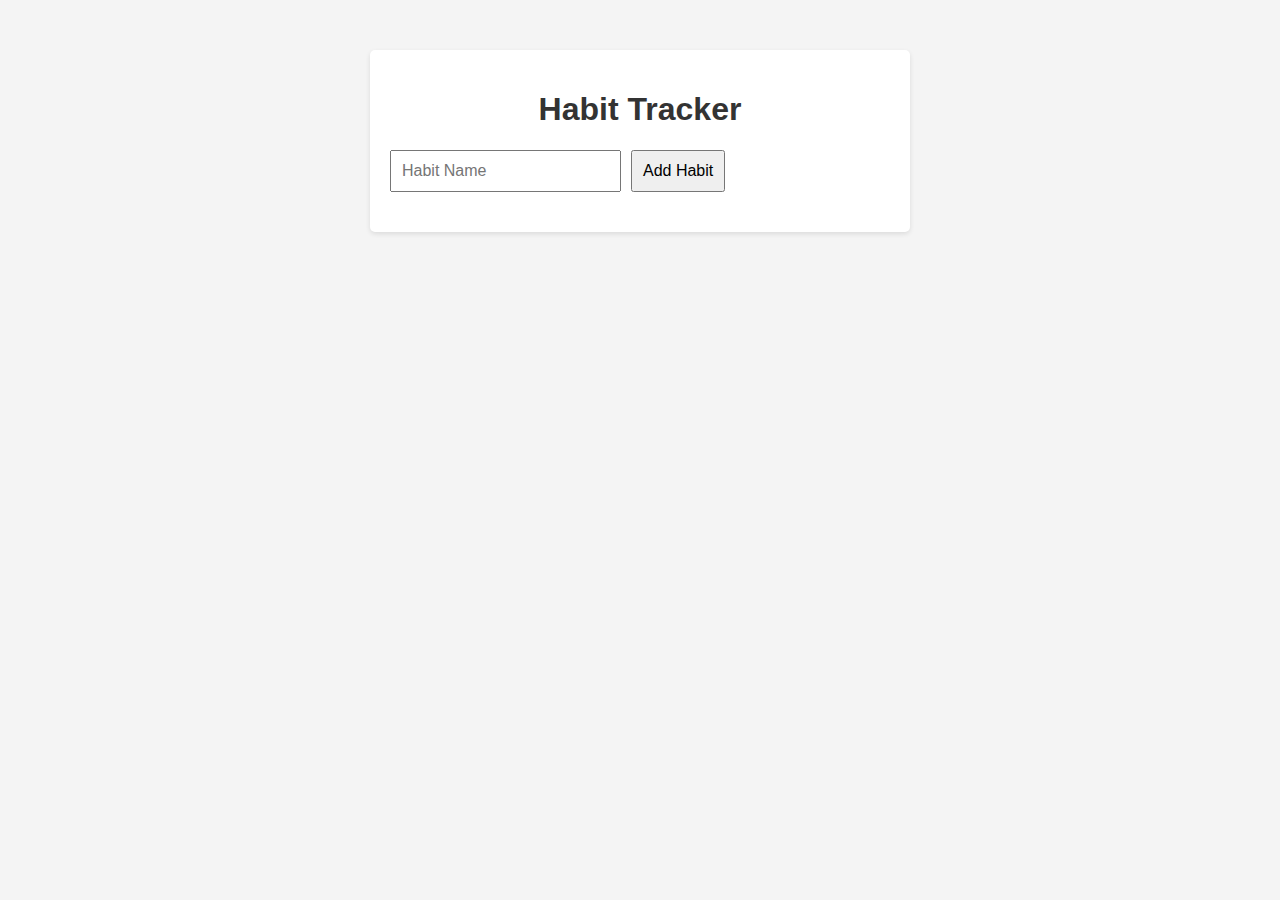
==== index.html @ 63c87b47 "1" ====
<!DOCTYPE html>
<html lang="en">
<head>
  <meta charset="UTF-8">
  <meta name="viewport" content="width=device-width, initial-scale=1.0">
  <title>Habit Tracker</title>
  <link rel="manifest" href="manifest.json">
  <link rel="stylesheet" href="styles.css">
</head>
<body>
  <div id="app">
    <h1>Habit Tracker</h1>
    <form id="habit-form">
      <input type="text" id="habit-name" placeholder="Habit Name" required>
      <button type="submit">Add Habit</button>
    </form>
    <ul id="habit-list"></ul>
    <p id="status"></p>
  </div>
  <script src="app.js"></script>
</body>
</html>
---- styles.css ----
body {
  font-family: Arial, sans-serif;
  margin: 0;
  padding: 0;
  background: #f4f4f4;
  color: #333;
}

#app {
  max-width: 500px;
  margin: 50px auto;
  padding: 20px;
  background: #fff;
  border-radius: 5px;
  box-shadow: 0 2px 5px rgba(0, 0, 0, 0.1);
}

h1 {
  text-align: center;
}

form {
  display: flex;
  gap: 10px;
}

input, button {
  padding: 10px;
  font-size: 16px;
}

#habit-list {
  margin-top: 20px;
  list-style: none;
  padding: 0;
}

#habit-list li {
  padding: 10px;
  background: #e0e0e0;
  margin-bottom: 10px;
  border-radius: 5px;
}

#status {
  margin-top: 20px;
  text-align: center;
  font-size: 14px;
  color: green;
}
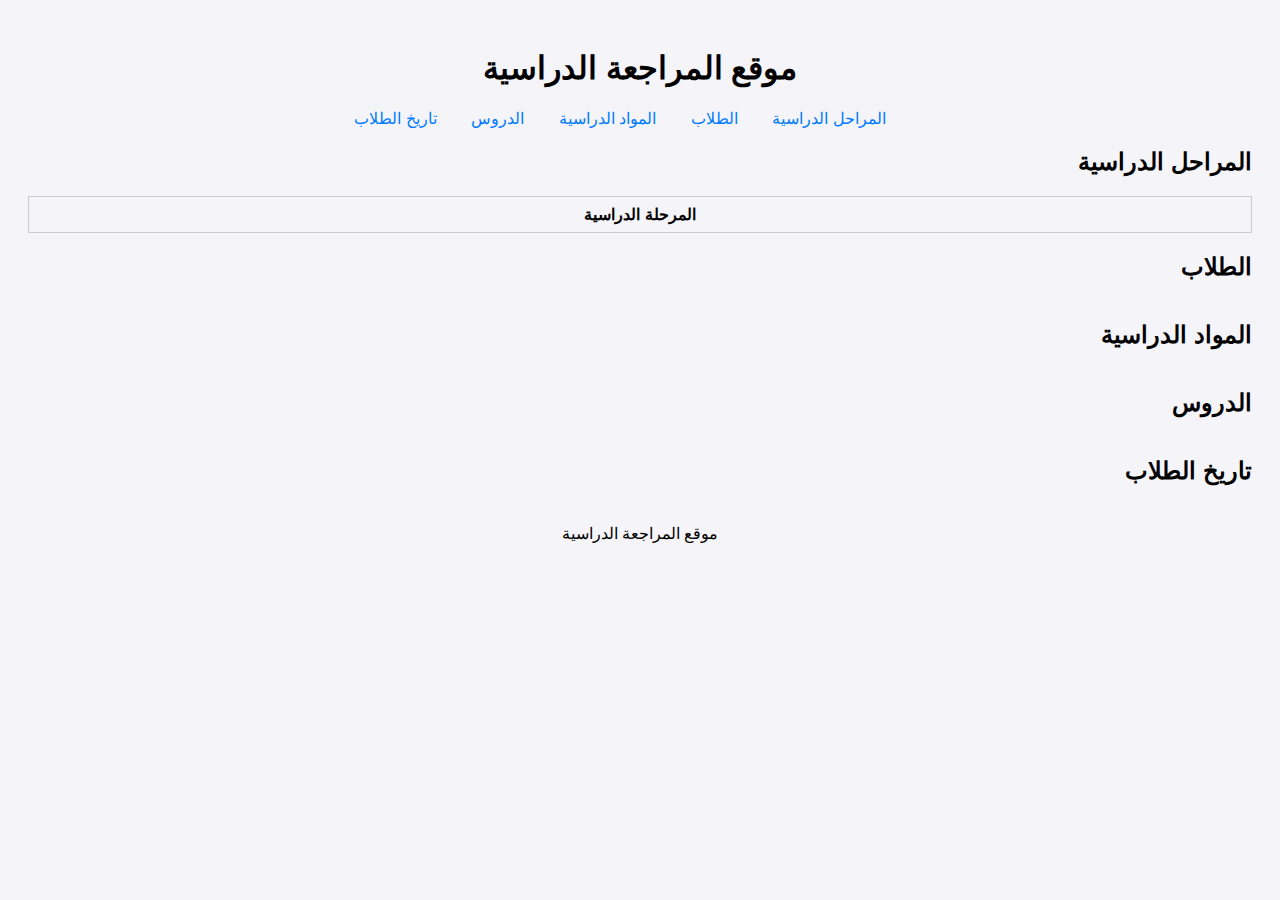
==== commit e3dccf25: "Add files via upload" ====
--- a/index.html
+++ b/index.html
@@ -1,22 +1,59 @@
 <!DOCTYPE html>
-<html lang="en">
+<html lang="ar">
 <head>
-  <meta charset="UTF-8">
-  <meta name="viewport" content="width=device-width, initial-scale=1.0">
-  <title>Habit Tracker</title>
-  <link rel="manifest" href="manifest.json">
-  <link rel="stylesheet" href="styles.css">
+    <meta charset="UTF-8">
+    <meta name="viewport" content="width=device-width, initial-scale=1.0">
+    <meta http-equiv="X-UA-Compatible" content="ie=edge">
+    <title>موقع المراجعة الدراسية</title>
+    <link rel="stylesheet" href="style.css">
+    <link rel="manifest" href="manifest.json">
 </head>
 <body>
-  <div id="app">
-    <h1>Habit Tracker</h1>
-    <form id="habit-form">
-      <input type="text" id="habit-name" placeholder="Habit Name" required>
-      <button type="submit">Add Habit</button>
-    </form>
-    <ul id="habit-list"></ul>
-    <p id="status"></p>
-  </div>
-  <script src="app.js"></script>
+    <header>
+        <h1>موقع المراجعة الدراسية</h1>
+    </header>
+
+    <main>
+        <nav>
+            <ul>
+                <li><a href="#grades">المراحل الدراسية</a></li>
+                <li><a href="#students">الطلاب</a></li>
+                <li><a href="#subjects">المواد الدراسية</a></li>
+                <li><a href="#lessons">الدروس</a></li>
+                <li><a href="#history">تاريخ الطلاب</a></li>
+            </ul>
+        </nav>
+
+        <div id="grades">
+            <h2>المراحل الدراسية</h2>
+            <table id="grades-table"></table>
+        </div>
+
+        <div id="students">
+            <h2>الطلاب</h2>
+            <table id="students-table"></table>
+        </div>
+
+        <div id="subjects">
+            <h2>المواد الدراسية</h2>
+            <table id="subjects-table"></table>
+        </div>
+
+        <div id="lessons">
+            <h2>الدروس</h2>
+            <table id="lessons-table"></table>
+        </div>
+
+        <div id="history">
+            <h2>تاريخ الطلاب</h2>
+            <table id="history-table"></table>
+        </div>
+    </main>
+
+    <footer>
+        <p>موقع المراجعة الدراسية</p>
+    </footer>
+
+    <script src="script.js"></script>
 </body>
 </html>
--- a/style.css
+++ b/style.css
@@ -0,0 +1,47 @@
+body {
+    font-family: Arial, sans-serif;
+    direction: rtl;
+    padding: 20px;
+    background-color: #f4f4f9;
+}
+
+header {
+    text-align: center;
+    margin-bottom: 20px;
+}
+
+nav ul {
+    list-style: none;
+    text-align: center;
+    margin-bottom: 20px;
+}
+
+nav ul li {
+    display: inline;
+    margin: 0 15px;
+}
+
+nav ul li a {
+    text-decoration: none;
+    color: #007bff;
+}
+
+table {
+    width: 100%;
+    border-collapse: collapse;
+    margin-bottom: 20px;
+}
+
+table, th, td {
+    border: 1px solid #ccc;
+}
+
+th, td {
+    padding: 8px;
+    text-align: center;
+}
+
+footer {
+    text-align: center;
+    margin-top: 20px;
+}
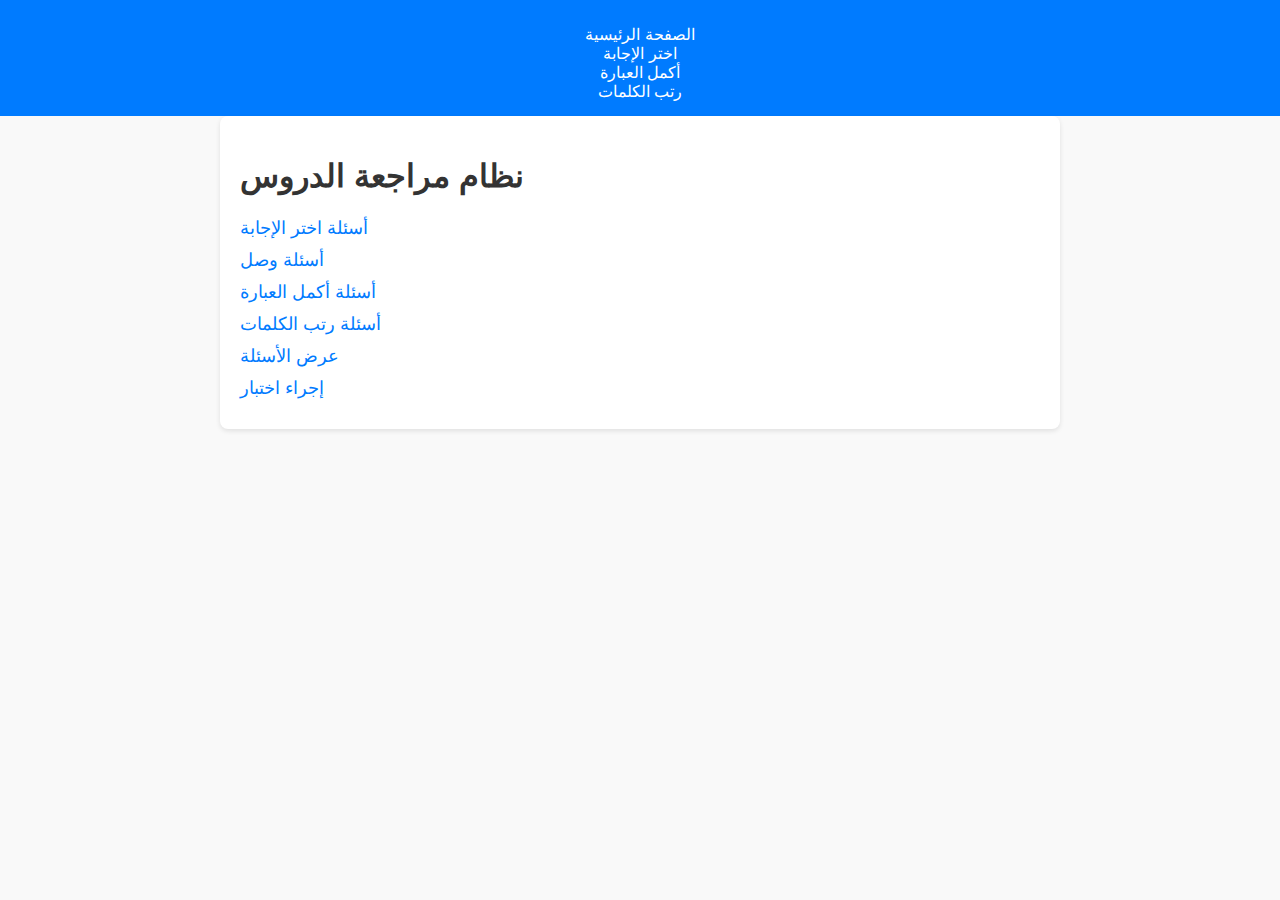
==== commit 226d5db2: "Add files via upload" ====
--- a/index.html
+++ b/index.html
@@ -1,59 +1,48 @@
 <!DOCTYPE html>
-<html lang="ar">
+<html lang="en">
 <head>
-    <meta charset="UTF-8">
-    <meta name="viewport" content="width=device-width, initial-scale=1.0">
-    <meta http-equiv="X-UA-Compatible" content="ie=edge">
-    <title>موقع المراجعة الدراسية</title>
-    <link rel="stylesheet" href="style.css">
-    <link rel="manifest" href="manifest.json">
+  <meta charset="UTF-8">
+  <meta name="viewport" content="width=device-width, initial-scale=1.0">
+  <title>نظام مراجعة الدروس</title>
+
+  <style>
+    body {
+      font-family: Arial, sans-serif;
+      padding: 20px;
+    }
+    a {
+      display: block;
+      margin: 10px 0;
+      font-size: 18px;
+      text-decoration: none;
+      color: #007bff;
+    }
+  </style>
+
+ <link rel="stylesheet" href="styles.css">
 </head>
 <body>
-    <header>
-        <h1>موقع المراجعة الدراسية</h1>
-    </header>
+  <header>
+  
+    <nav>
+      <a href="index.html">الصفحة الرئيسية</a>
+      <a href="multiple-choice.html">اختر الإجابة</a>
+      <a href="fill-in.html">أكمل العبارة</a>
+      <a href="order.html">رتب الكلمات</a>
+    </nav>
+  </header>
+  <main>
+   <section>
+  <h1>نظام مراجعة الدروس</h1>
+  <a href="multiple-choice.html">أسئلة اختر الإجابة</a>
+  <a href="match.html">أسئلة وصل</a>
+  <a href="fill-in.html">أسئلة أكمل العبارة</a>
+  <a href="order.html">أسئلة رتب الكلمات</a>
+  <a href="view-questions.html">عرض الأسئلة</a>
+  <a href="test.html">إجراء اختبار</a>
 
-    <main>
-        <nav>
-            <ul>
-                <li><a href="#grades">المراحل الدراسية</a></li>
-                <li><a href="#students">الطلاب</a></li>
-                <li><a href="#subjects">المواد الدراسية</a></li>
-                <li><a href="#lessons">الدروس</a></li>
-                <li><a href="#history">تاريخ الطلاب</a></li>
-            </ul>
-        </nav>
-
-        <div id="grades">
-            <h2>المراحل الدراسية</h2>
-            <table id="grades-table"></table>
-        </div>
-
-        <div id="students">
-            <h2>الطلاب</h2>
-            <table id="students-table"></table>
-        </div>
-
-        <div id="subjects">
-            <h2>المواد الدراسية</h2>
-            <table id="subjects-table"></table>
-        </div>
-
-        <div id="lessons">
-            <h2>الدروس</h2>
-            <table id="lessons-table"></table>
-        </div>
-
-        <div id="history">
-            <h2>تاريخ الطلاب</h2>
-            <table id="history-table"></table>
-        </div>
-    </main>
-
-    <footer>
-        <p>موقع المراجعة الدراسية</p>
-    </footer>
-
-    <script src="script.js"></script>
+    </section>
+  </main>
+  <script src="app.js"></script>
 </body>
 </html>
--- a/styles.css
+++ b/styles.css
@@ -0,0 +1,110 @@
+/* أسلوب تصميم موحد لجميع الصفحات */
+body {
+  font-family: Arial, sans-serif;
+  background-color: #f9f9f9;
+  margin: 0;
+  padding: 0;
+  color: #333;
+}
+
+header {
+  background-color: #007bff;
+  color: #fff;
+  padding: 15px;
+  text-align: center;
+}
+
+header h1 {
+  margin: 0;
+  font-size: 24px;
+}
+
+nav {
+  margin-top: 10px;
+}
+
+nav a {
+  color: #fff;
+  text-decoration: none;
+  margin: 0 10px;
+  font-size: 16px;
+}
+
+nav a:hover {
+  text-decoration: underline;
+}
+
+main {
+  padding: 20px;
+  max-width: 800px;
+  margin: auto;
+  background-color: #fff;
+  box-shadow: 0 2px 5px rgba(0, 0, 0, 0.1);
+  border-radius: 8px;
+}
+
+form {
+  margin-bottom: 20px;
+}
+
+form h2 {
+  font-size: 20px;
+  margin-bottom: 10px;
+}
+
+label {
+  font-weight: bold;
+  margin-top: 10px;
+  display: block;
+}
+
+input, textarea, select, button {
+  width: 100%;
+  margin-top: 5px;
+  padding: 10px;
+  font-size: 16px;
+  border: 1px solid #ddd;
+  border-radius: 4px;
+  box-sizing: border-box;
+}
+
+button {
+  background-color: #007bff;
+  color: #fff;
+  border: none;
+  cursor: pointer;
+  font-weight: bold;
+}
+
+button:hover {
+  background-color: #0056b3;
+}
+
+table {
+  width: 100%;
+  border-collapse: collapse;
+  margin-top: 20px;
+}
+
+th, td {
+  border: 1px solid #ddd;
+  padding: 10px;
+  text-align: left;
+}
+
+th {
+  background-color: #f4f4f4;
+}
+
+tr:nth-child(even) {
+  background-color: #f9f9f9;
+}
+
+footer {
+  text-align: center;
+  margin-top: 20px;
+  padding: 10px;
+  background-color: #007bff;
+  color: #fff;
+  font-size: 14px;
+}
